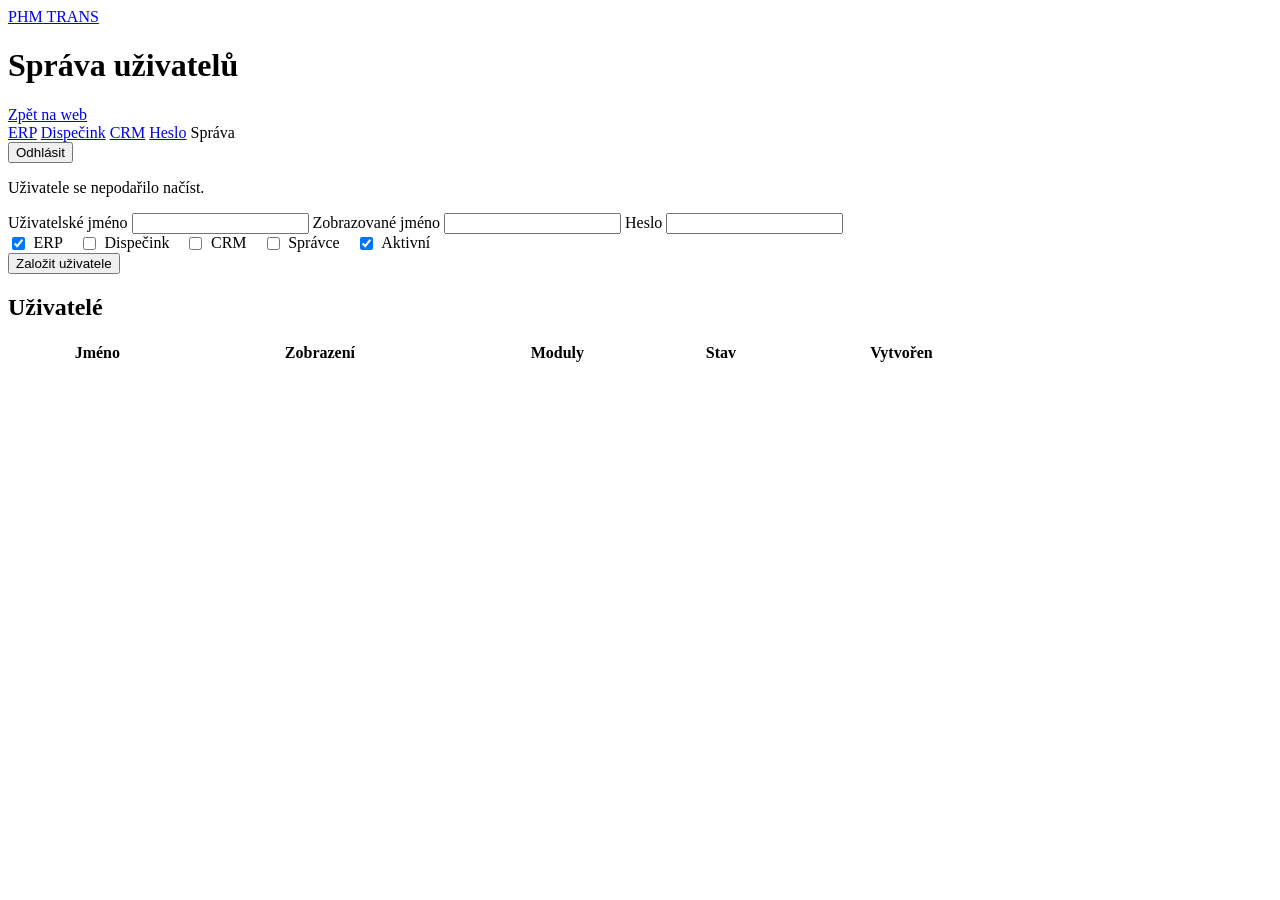
==== wwwroot/admin.html @ cb98489a "Přidej do ERP report Vydané faktury – měsíční přehled. Tabulka odběratel × měsíc s mezisoučty čtvrtl" ====
<!DOCTYPE html>
<html lang="cs">
<head>
  <meta charset="UTF-8">
  <meta name="viewport" content="width=device-width, initial-scale=1.0">
  <title>Správa uživatelů – PHM Trans</title>
  <link rel="stylesheet" href="/erp.css?v=18">
  <style>
    .checks { display: flex; flex-wrap: wrap; gap: 0.8rem 1rem; align-items: center; }
    .checks label { display: flex; gap: 0.35rem; align-items: center; grid-template-columns: none; }
    #users { min-width: 64rem; }
    #users button.ghost {
      background: var(--surface);
      color: var(--ink);
      border: 1px solid var(--accent);
    }
    #users button.ghost:hover { background: var(--button); color: var(--on-button); }
    .row-actions { display: flex; flex-wrap: wrap; gap: 0.35rem; }
  </style>
</head>
<body>
  <header>
    <div>
      <a class="brand" href="https://phmtrans.cz/"><span>PHM</span> TRANS</a>
      <h1>Správa uživatelů</h1>
    </div>
    <div class="header-actions">
      <a class="site-back" href="https://phmtrans.cz/">Zpět na web</a>
      <nav class="module-links" aria-label="Moduly">
        <a href="/ERP">ERP</a>
        <a href="/Dispecink">Dispečink</a>
        <a href="/CRM">CRM</a>
        <a href="/heslo">Heslo</a>
        <span aria-current="page">Správa</span>
      </nav>
      <button type="button" id="logout">Odhlásit</button>
    </div>
  </header>
  <p id="message" hidden></p>
  <form id="create">
    <label>Uživatelské jméno <input id="username" autocomplete="off" required></label>
    <label>Zobrazované jméno <input id="displayName" autocomplete="off"></label>
    <label>Heslo <input id="password" type="password" autocomplete="new-password" minlength="8" required></label>
    <div class="checks">
      <label><input type="checkbox" id="allowErp" checked> ERP</label>
      <label><input type="checkbox" id="allowDispatch"> Dispečink</label>
      <label><input type="checkbox" id="allowCrm"> CRM</label>
      <label><input type="checkbox" id="isAdmin"> Správce</label>
      <label><input type="checkbox" id="isActive" checked> Aktivní</label>
    </div>
    <button type="submit">Založit uživatele</button>
  </form>
  <section id="table-wrap">
    <h2>Uživatelé</h2>
    <div class="table-scroll">
      <table id="users">
        <thead>
          <tr>
            <th>Jméno</th>
            <th>Zobrazení</th>
            <th>Moduly</th>
            <th>Stav</th>
            <th>Vytvořen</th>
            <th></th>
          </tr>
        </thead>
        <tbody id="rows"></tbody>
      </table>
    </div>
  </section>
  <script>
    const message = document.querySelector("#message");
    const text = (value) => String(value ?? "").replace(/[&<>"']/g, (char) => ({
      "&": "&amp;", "<": "&lt;", ">": "&gt;", "\"": "&quot;", "'": "&#39;"
    }[char]));
    const dateFormat = new Intl.DateTimeFormat("cs-CZ", { dateStyle: "short", timeStyle: "short" });

    function show(text) {
      message.hidden = !text;
      message.textContent = text || "";
    }

    function formatWhen(value) {
      return value ? dateFormat.format(new Date(value)) : "ještě ne";
    }

    async function send(url, method, body) {
      const response = await fetch(url, {
        method,
        headers: { "Content-Type": "application/json" },
        body: JSON.stringify(body)
      });
      if (response.status === 401) {
        location.href = "/login.html";
        return null;
      }
      const data = await response.json().catch(() => ({}));
      if (!response.ok) {
        show(data.message || "Požadavek se nepodařil.");
        return null;
      }
      show("");
      return data;
    }

    function modules(user) {
      return [
        user.allowErp ? "ERP" : "",
        user.allowDispatch ? "Dispečink" : "",
        user.allowCrm ? "CRM" : ""
      ].filter(Boolean).join(", ") || "žádný";
    }

    function render(users) {
      document.querySelector("#rows").innerHTML = users.map((user) => `
        <tr data-id="${text(user.id)}">
          <td>${text(user.username)}</td>
          <td><input data-field="displayName" value="${text(user.displayName)}"></td>
          <td>
            <div class="checks">
              <label><input data-field="allowErp" type="checkbox" ${user.allowErp ? "checked" : ""}> ERP</label>
              <label><input data-field="allowDispatch" type="checkbox" ${user.allowDispatch ? "checked" : ""}> Dispečink</label>
              <label><input data-field="allowCrm" type="checkbox" ${user.allowCrm ? "checked" : ""}> CRM</label>
              <label><input data-field="isAdmin" type="checkbox" ${user.isAdmin ? "checked" : ""}> Správce</label>
              <label><input data-field="isActive" type="checkbox" ${user.isActive ? "checked" : ""}> Aktivní</label>
            </div>
          </td>
          <td>${user.isActive ? "aktivní" : "vypnutý"}${user.isAdmin ? ", správce" : ""}<br>${formatWhen(user.lastLoginAt)}</td>
          <td>${formatWhen(user.createdAt)}</td>
          <td>
            <div class="row-actions">
              <button type="button" class="ghost" data-action="save">Uložit</button>
              <button type="button" class="ghost" data-action="password">Nové heslo</button>
            </div>
          </td>
        </tr>`).join("") || `<tr><td colspan="6">Zatím tu není žádný uživatel.</td></tr>`;
    }

    async function load() {
      const response = await fetch("/api/admin/users", { cache: "no-store" });
      if (response.status === 401) {
        location.href = "/login.html";
        return;
      }
      const data = await response.json().catch(() => ({}));
      if (!response.ok) {
        show(data.message || "Uživatele se nepodařilo načíst.");
        return;
      }
      render(data);
    }

    document.querySelector("#create").addEventListener("submit", async (event) => {
      event.preventDefault();
      const created = await send("/api/admin/users", "POST", {
        username: document.querySelector("#username").value,
        displayName: document.querySelector("#displayName").value,
        password: document.querySelector("#password").value,
        allowErp: document.querySelector("#allowErp").checked,
        allowDispatch: document.querySelector("#allowDispatch").checked,
        allowCrm: document.querySelector("#allowCrm").checked,
        isAdmin: document.querySelector("#isAdmin").checked,
        isActive: document.querySelector("#isActive").checked
      });
      if (!created) return;
      event.target.reset();
      document.querySelector("#allowErp").checked = true;
      document.querySelector("#isActive").checked = true;
      await load();
    });

    document.querySelector("#rows").addEventListener("click", async (event) => {
      const button = event.target.closest("button");
      if (!button) return;
      const row = button.closest("tr");
      const id = row.dataset.id;
      if (button.dataset.action === "save") {
        const saved = await send(`/api/admin/users/${encodeURIComponent(id)}`, "PUT", {
          displayName: row.querySelector("[data-field=displayName]").value,
          allowErp: row.querySelector("[data-field=allowErp]").checked,
          allowDispatch: row.querySelector("[data-field=allowDispatch]").checked,
          allowCrm: row.querySelector("[data-field=allowCrm]").checked,
          isAdmin: row.querySelector("[data-field=isAdmin]").checked,
          isActive: row.querySelector("[data-field=isActive]").checked
        });
        if (saved) await load();
        return;
      }
      const password = window.prompt("Nové heslo, aspoň 8 znaků");
      if (!password) return;
      const reset = await send(`/api/admin/users/${encodeURIComponent(id)}/password`, "POST", { password });
      if (reset) show(reset.message || "Heslo je nastavené.");
    });

    document.querySelector("#logout").addEventListener("click", async () => {
      await fetch("/api/logout", { method: "POST" });
      location.href = "/login.html";
    });

    load();
  </script>
</body>
</html>
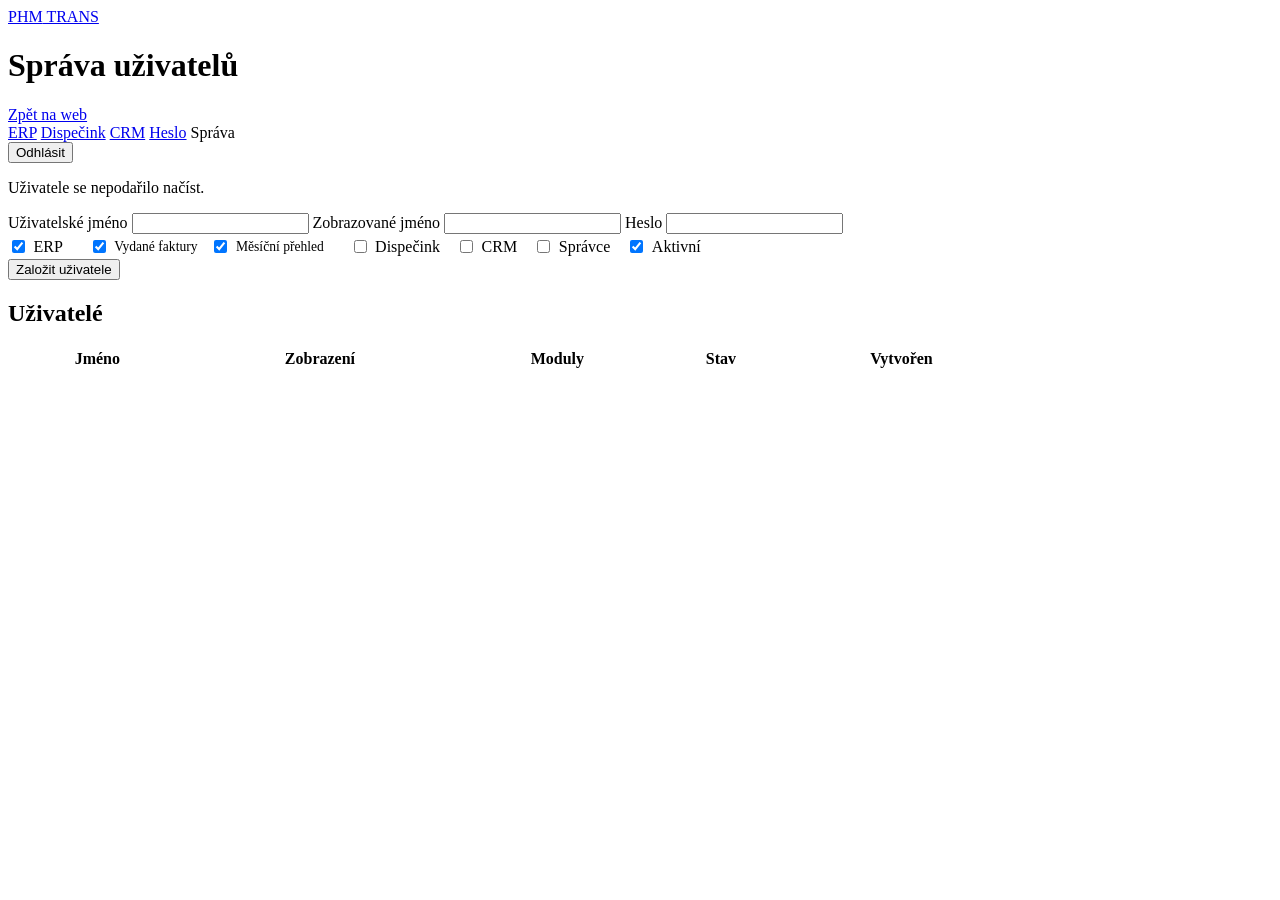
==== commit 4aca59e4: "Přístup k jednotlivým reportům ERP. U uživatele se pod modulem ERP vybírají reporty (Vydané faktury," ====
--- a/wwwroot/admin.html
+++ b/wwwroot/admin.html
@@ -4,7 +4,7 @@
   <meta charset="UTF-8">
   <meta name="viewport" content="width=device-width, initial-scale=1.0">
   <title>Správa uživatelů – PHM Trans</title>
-  <link rel="stylesheet" href="/erp.css?v=18">
+  <link rel="stylesheet" href="/erp.css?v=20">
   <style>
     .checks { display: flex; flex-wrap: wrap; gap: 0.8rem 1rem; align-items: center; }
     .checks label { display: flex; gap: 0.35rem; align-items: center; grid-template-columns: none; }
@@ -16,6 +16,11 @@
     }
     #users button.ghost:hover { background: var(--button); color: var(--on-button); }
     .row-actions { display: flex; flex-wrap: wrap; gap: 0.35rem; }
+    .erp-reports {
+      display: flex; flex-wrap: wrap; gap: 0.3rem 0.8rem; align-items: center;
+      padding: 0.2rem 0.6rem; border-left: 2px solid var(--accent); font-size: 0.85rem;
+    }
+    .erp-reports[aria-disabled="true"] { opacity: 0.45; }
   </style>
 </head>
 <body>
@@ -42,7 +47,8 @@
     <label>Zobrazované jméno <input id="displayName" autocomplete="off"></label>
     <label>Heslo <input id="password" type="password" autocomplete="new-password" minlength="8" required></label>
     <div class="checks">
-      <label><input type="checkbox" id="allowErp" checked> ERP</label>
+      <label><input type="checkbox" id="allowErp" data-field="allowErp" checked> ERP</label>
+      <span class="erp-reports" id="create-reports"></span>
       <label><input type="checkbox" id="allowDispatch"> Dispečink</label>
       <label><input type="checkbox" id="allowCrm"> CRM</label>
       <label><input type="checkbox" id="isAdmin"> Správce</label>
@@ -80,6 +86,27 @@
       message.textContent = text || "";
     }
 
+    // Reporty ERP, ke kterým jde dát přístup zvlášť.
+    const erpReports = [
+      { id: "faktury", label: "Vydané faktury" },
+      { id: "mesicni", label: "Měsíční přehled" }
+    ];
+    function reportChecks(selected) {
+      return erpReports.map((report) =>
+        `<label><input type="checkbox" data-report="${report.id}" ${selected.includes(report.id) ? "checked" : ""}> ${text(report.label)}</label>`).join("");
+    }
+    function selectedReports(scope) {
+      return [...scope.querySelectorAll("[data-report]")].filter((box) => box.checked).map((box) => box.dataset.report);
+    }
+    // Bez modulu ERP jsou reporty vypnuté. Když se ERP zapne a žádný report není vybraný, vyberou se všechny.
+    function syncReports(scope, fillWhenEmpty) {
+      const erp = scope.querySelector("[data-field=allowErp]").checked;
+      const group = scope.querySelector(".erp-reports");
+      const boxes = [...group.querySelectorAll("[data-report]")];
+      if (erp && fillWhenEmpty && boxes.every((box) => !box.checked)) boxes.forEach((box) => { box.checked = true; });
+      boxes.forEach((box) => { box.disabled = !erp; });
+      group.setAttribute("aria-disabled", erp ? "false" : "true");
+    }
     function formatWhen(value) {
       return value ? dateFormat.format(new Date(value)) : "ještě ne";
     }
@@ -119,6 +146,7 @@
           <td>
             <div class="checks">
               <label><input data-field="allowErp" type="checkbox" ${user.allowErp ? "checked" : ""}> ERP</label>
+              <span class="erp-reports">${reportChecks(user.erpReports ?? [])}</span>
               <label><input data-field="allowDispatch" type="checkbox" ${user.allowDispatch ? "checked" : ""}> Dispečink</label>
               <label><input data-field="allowCrm" type="checkbox" ${user.allowCrm ? "checked" : ""}> CRM</label>
               <label><input data-field="isAdmin" type="checkbox" ${user.isAdmin ? "checked" : ""}> Správce</label>
@@ -148,6 +176,7 @@
         return;
       }
       render(data);
+      document.querySelectorAll("#rows tr[data-id]").forEach((row) => syncReports(row, false));
     }
 
     document.querySelector("#create").addEventListener("submit", async (event) => {
@@ -157,6 +186,7 @@
         displayName: document.querySelector("#displayName").value,
         password: document.querySelector("#password").value,
         allowErp: document.querySelector("#allowErp").checked,
+        erpReports: selectedReports(document.querySelector("#create")),
         allowDispatch: document.querySelector("#allowDispatch").checked,
         allowCrm: document.querySelector("#allowCrm").checked,
         isAdmin: document.querySelector("#isAdmin").checked,
@@ -166,6 +196,8 @@
       event.target.reset();
       document.querySelector("#allowErp").checked = true;
       document.querySelector("#isActive").checked = true;
+      document.querySelectorAll("#create [data-report]").forEach((box) => { box.checked = true; });
+      syncReports(document.querySelector("#create"), true);
       await load();
     });
 
@@ -178,6 +210,7 @@
         const saved = await send(`/api/admin/users/${encodeURIComponent(id)}`, "PUT", {
           displayName: row.querySelector("[data-field=displayName]").value,
           allowErp: row.querySelector("[data-field=allowErp]").checked,
+          erpReports: selectedReports(row),
           allowDispatch: row.querySelector("[data-field=allowDispatch]").checked,
           allowCrm: row.querySelector("[data-field=allowCrm]").checked,
           isAdmin: row.querySelector("[data-field=isAdmin]").checked,
@@ -197,6 +230,14 @@
       location.href = "/login.html";
     });
 
+    document.querySelector("#create-reports").innerHTML = reportChecks(erpReports.map((report) => report.id));
+    document.querySelector("#create").addEventListener("change", (event) => {
+      if (event.target.matches("[data-field=allowErp]")) syncReports(document.querySelector("#create"), true);
+    });
+    document.querySelector("#rows").addEventListener("change", (event) => {
+      if (event.target.matches("[data-field=allowErp]")) syncReports(event.target.closest("tr"), true);
+    });
+    syncReports(document.querySelector("#create"), true);
     load();
   </script>
 </body>
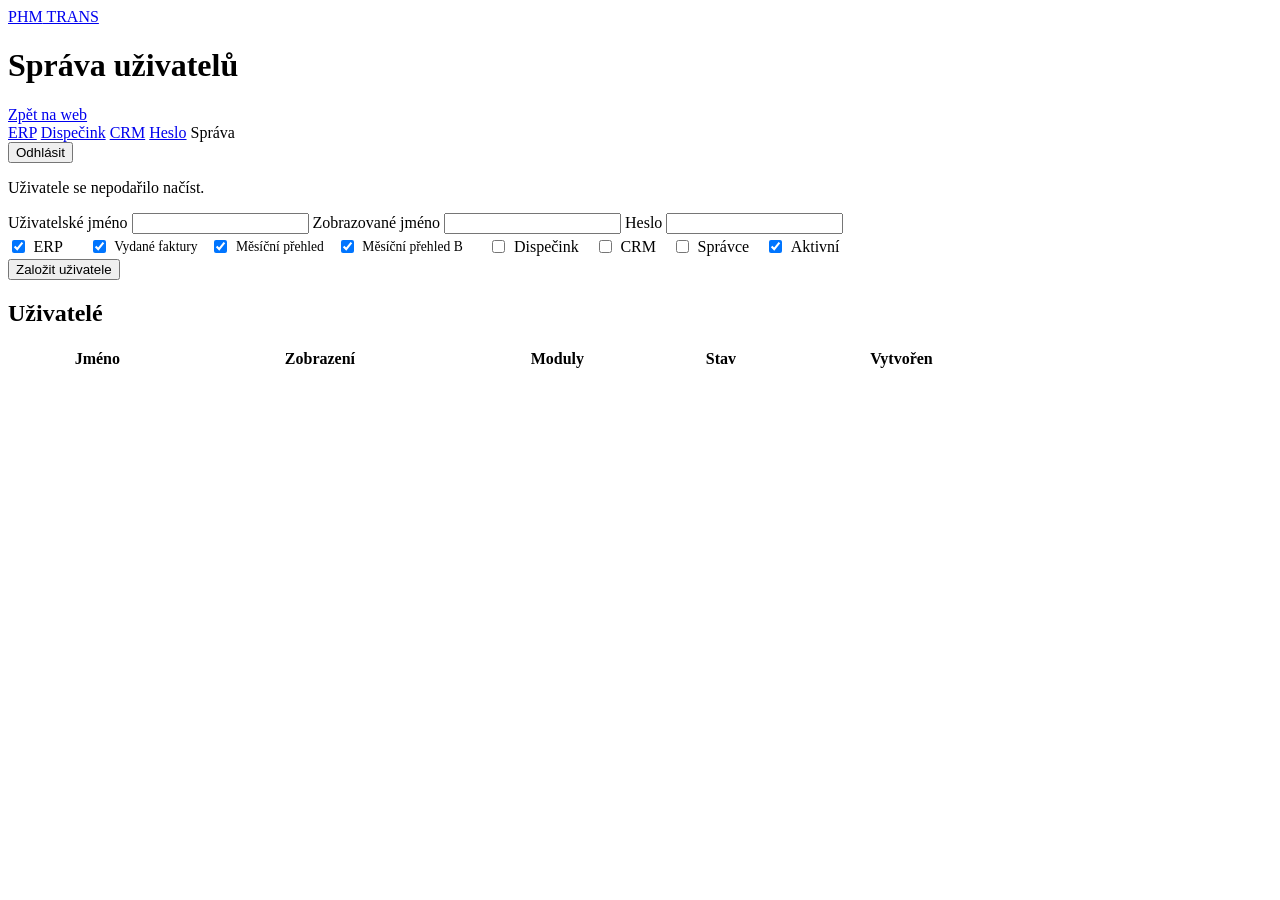
==== commit 8378efc1: "Přidej do ERP report Měsíční přehled – skupina B. Stejná tabulka jako měsíční přehled, jen odběratel" ====
--- a/wwwroot/admin.html
+++ b/wwwroot/admin.html
@@ -89,7 +89,8 @@
     // Reporty ERP, ke kterým jde dát přístup zvlášť.
     const erpReports = [
       { id: "faktury", label: "Vydané faktury" },
-      { id: "mesicni", label: "Měsíční přehled" }
+      { id: "mesicni", label: "Měsíční přehled" },
+      { id: "mesicni-b", label: "Měsíční přehled B" }
     ];
     function reportChecks(selected) {
       return erpReports.map((report) =>
